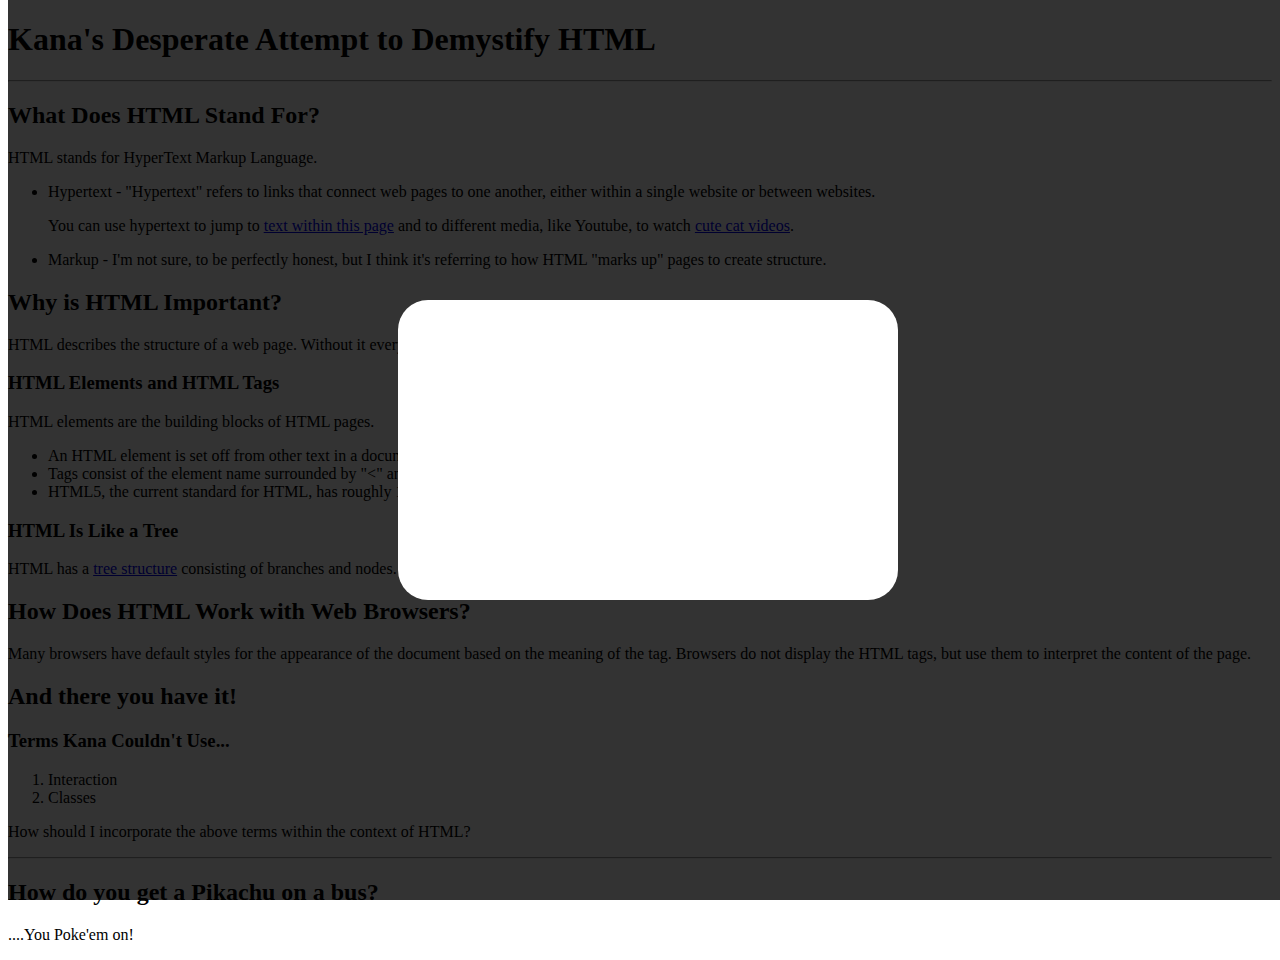
==== index.html @ 566f0b61 "Javascript Attempt" ====
<!DOCTYPE html>
<html lang="en">
  <head>
    <meta charset="UTF-8">
    <meta name="viewport" content="width=device-width, initial-scale=1">
    <title>Text to HTML Assignment</title>
    <link rel="stylesheet" href="styles.css">
    <script src="test.js">

    </script>


  </head>
  <body>
    <h1> Kana's Desperate Attempt to Demystify HTML </h1>
    <hr>
    <h2> What Does HTML Stand For? </h2>
    <p> HTML stands for HyperText Markup Language. </p>
      <ul>
        <li> Hypertext - "Hypertext" refers to links that connect web pages to one another, either within a single website or between websites. </li>
        <p> You can use hypertext to jump to <a href="#joke">text within this page</a> and to different media, like Youtube, to watch <a href="https://www.youtube.com/watch?v=cVVbxOx3vec&frags=pl%2Cwn">cute cat videos</a>. </p>
        <li> Markup - I'm not sure, to be perfectly honest, but I think it's referring to how HTML "marks up" pages to create structure. </li>
      </ul>
    <h2> Why is HTML Important? </h2>
    <p> HTML describes the structure of a web page. Without it everything looks horrible. </p>
      <h3> HTML Elements and HTML Tags </h3>
      <p> HTML elements are the building blocks of HTML pages. </p>
      <ul>
        <li> An HTML element is set off from other text in a document by "tags". </li>
        <li> Tags consist of the element name surrounded by "<" and ">". </li>
        <li> HTML5, the current standard for HTML, has roughly 100 tags. </li>
      </ul>
      <h3> HTML Is Like a Tree </h3>
      <p> HTML has a <a href="https://www.w3schools.com/jS/pic_htmltree.gif">tree structure</a> consisting of branches and nodes. </p>
    <h2> How Does HTML Work with Web Browsers? </h2>
    <p> Many browsers have default styles for the appearance of the document based on the meaning of the tag. Browsers do not display the HTML tags, but use them to interpret the content of the page. </p>
    <h2> And there you have it! </h2>
      <h3> Terms Kana Couldn't Use...</h3>
      <ol>
        <li> Interaction </li>
        <li> Classes </li>
      </ol>
      <p> How should I incorporate the above terms within the context of HTML? </p>
    <hr>
    <h2> <a id="joke"> How do you get a Pikachu on a bus? </a> </h2>
    <p> ....You Poke'em on!</p>
  </body>


  <!--<div class="popup"
   onclick="myFunction()"> Click me!
     <span class="popuptext" id="myPopup">Popup text...</span>
  </div> -->

  <div class="popup1">
    <div class="popup1stuff">

    </div>
  </div>




</html>
---- styles.css ----
.popup1 {
  width: 100%;
  height: 100%;
  background-color: rgba(0, 0, 0, 0.8);
  position: absolute;
  top: 0;
  display: flex;
  justify-content: center;
  align-items: center;
}

.popup1stuff {
  width: 500px;
  height: 300px;
  background-color: white;
  border-radius: 30px;
}
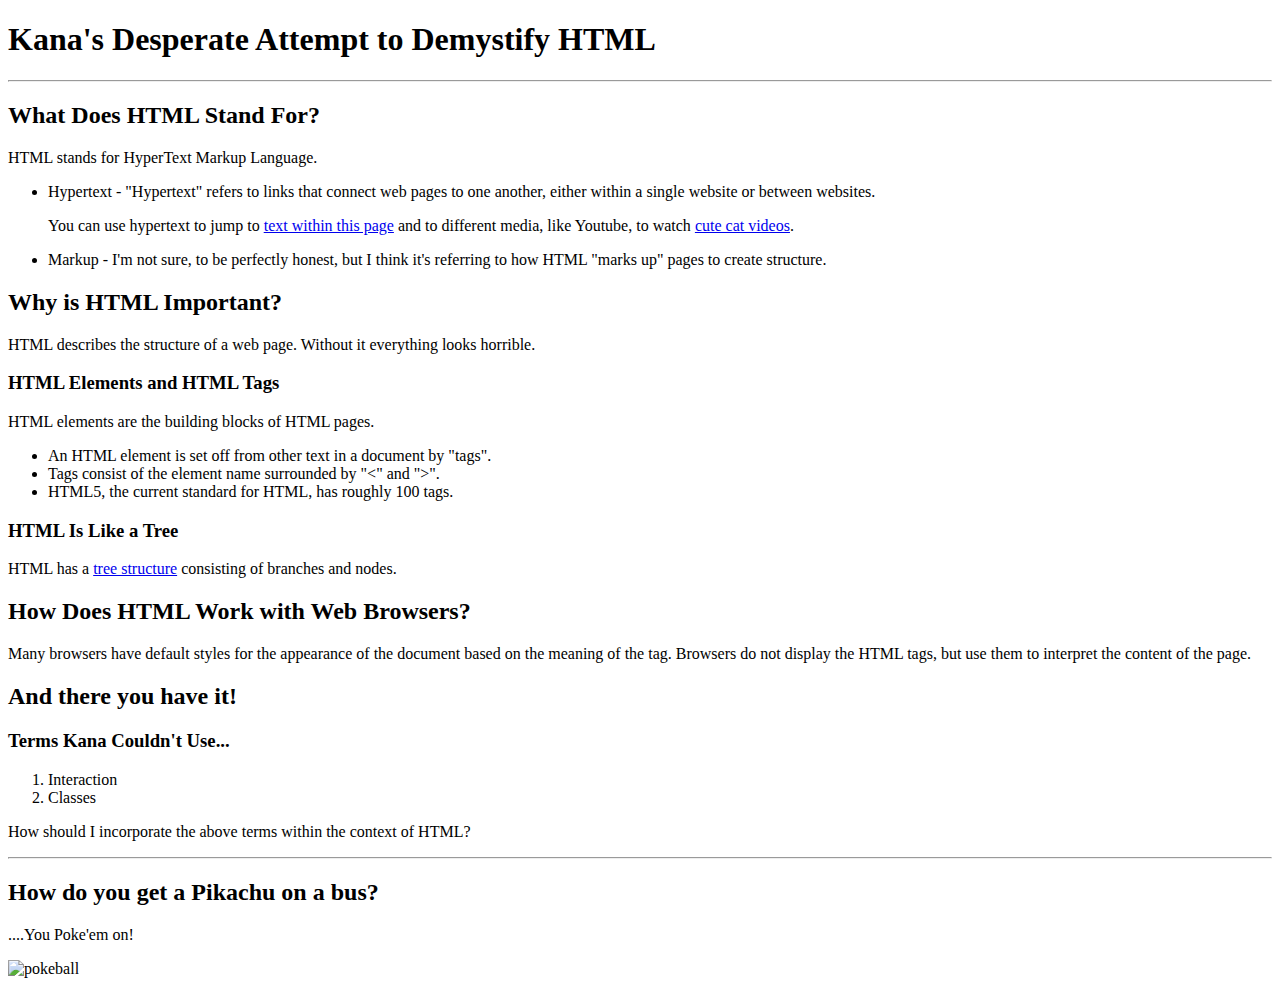
==== commit b7ea34ef: "Button" ====
--- a/index.html
+++ b/index.html
@@ -5,11 +5,6 @@
     <meta name="viewport" content="width=device-width, initial-scale=1">
     <title>Text to HTML Assignment</title>
     <link rel="stylesheet" href="styles.css">
-    <script src="test.js">
-
-    </script>
-
-
   </head>
   <body>
     <h1> Kana's Desperate Attempt to Demystify HTML </h1>
@@ -44,21 +39,27 @@
     <hr>
     <h2> <a id="joke"> How do you get a Pikachu on a bus? </a> </h2>
     <p> ....You Poke'em on!</p>
+   <img src="https://pngimg.com/uploads/pokeball/pokeball_PNG19.png" alt="pokeball" width="40px">
+
   </body>
 
 
-  <!--<div class="popup"
-   onclick="myFunction()"> Click me!
-     <span class="popuptext" id="myPopup">Popup text...</span>
-  </div> -->
-
-  <div class="popup1">
-    <div class="popup1stuff">
-
+  <div class="popup">
+    <div class="popupstuff">
+       <div class="closepopup">+</div>
+       <h1>Looking for more Pokemon jokes? Sign up below!</h1>
+       <img src="https://pk-mn.com/image/news/2018/05/02/pikachu-model-risu-nezumi-daihuku-9.jpg" alt="pikachu" width="400px">
+       <form action="">
+         <input type="text" placeholder="E-mail">
+         <br>
+         <a href="" class="button">I'm Ready to Catch 'Em All!</a>
+      </form>
     </div>
   </div>
 
+  <script src="test.js">
 
+  </script>
 
 
 </html>
--- a/styles.css
+++ b/styles.css
@@ -1,4 +1,4 @@
-.popup1 {
+.popup {
   width: 100%;
   height: 100%;
   background-color: rgba(0, 0, 0, 0.8);
@@ -7,11 +7,57 @@
   display: flex;
   justify-content: center;
   align-items: center;
+  display: none;
 }
 
-.popup1stuff {
+.popupstuff {
   width: 500px;
   height: 300px;
   background-color: white;
-  border-radius: 30px;
+  border-radius: 20px;
+  text-align: center;
+  padding-top: 10px;
+  padding-bottom: 70px;
+  padding-left: 30px;
+  padding-right: 30px;
+  position: relative;
 }
+
+input {
+  width: 50%;
+  height: 20px;
+  display: block;
+  margin: 5px auto;
+  font-size: 15px;
+}
+
+.closepopup {
+  position: absolute;
+  top: 0;
+  right: 10px;
+  font-size: 35px;
+  transform: rotate(45deg);
+  cursor: pointer;
+}
+
+.popup h1 {
+  font-size: 20px;
+  font-family: sans-serif;
+}
+
+.button {
+  background-color: yellow;
+  color: black;
+  text-decoration: none;
+  font-family: sans-serif;
+  font-size: 12px;
+  padding: 10px 10px;
+  border-radius: 12px;
+  border: black solid 2px;
+  transition-duration: 0.4s;
+}
+
+.button:hover {
+  background-color: red;
+  color: white;
+}
